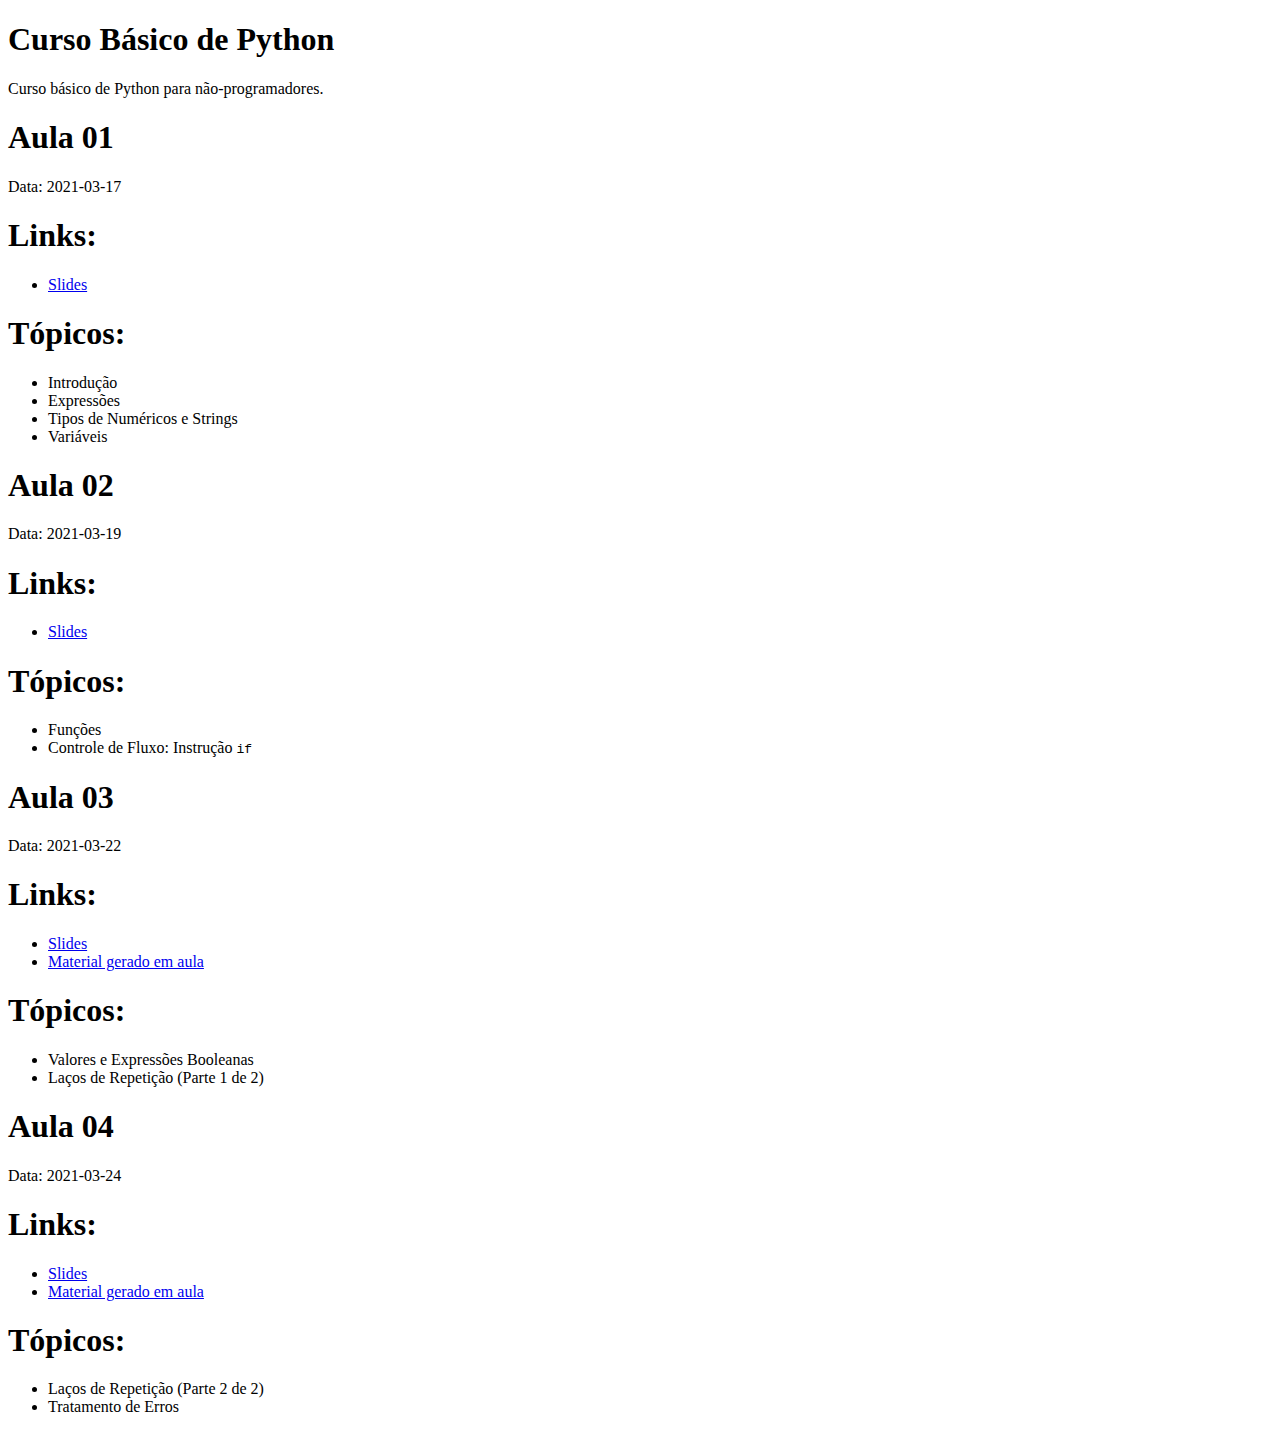
==== index.html @ 23358ed6 "class-data: add aula04.zip" ====
<!DOCTYPE html>
<html>
  <head>
    <meta charset="utf-8" />
    <title>Curso básico de Python</title>
    <meta name="viewport" content="width=device-width, initial-scale=1" />

    <link rel='stylesheet' href='css/style.css'>
  </head>

  <body>
    <header>
      <h1>Curso Básico de Python</h1>
      <p>Curso básico de Python para não-programadores.</p>
    </header>

    <main>
      <article class='class-info'>
        <header>
          <h1>Aula 01</h1>
          <p>Data: <time datetime='2021-03-17'>2021-03-17</time></p>
        </header>

        <section class='class-links'>
          <h1>Links:</h1>
          <ul>
            <li><a href='slides/aula01.html'>Slides</a></li>
          </ul>
        </section>

        <section class='topics'>
          <h1>Tópicos:</h1>
          <ul>
            <li>Introdução</li>
            <li>Expressões</li>
            <li>Tipos de Numéricos e Strings</li>
            <li>Variáveis</li>
          </ul>
        </section>

      </article>


      <article class='class-info'>
        <header>
          <h1>Aula 02</h1>
          <p>Data: <time datetime='2021-03-19'>2021-03-19</time></p>
        </header>

        <section class='class-links'>
          <h1>Links:</h1>
          <ul>
            <li><a href='slides/aula02.html'>Slides</a></li>
          </ul>
        </section>

        <section class='topics'>
          <h1>Tópicos:</h1>
          <ul>
            <li>Funções</li>
            <li>Controle de Fluxo: Instrução <code>if</code></li>
          </ul>
        </section>
      </article>


      <article class='class-info'>
        <header>
          <h1>Aula 03</h1>
          <p>Data: <time datetime='2021-03-22'>2021-03-22</time></p>
        </header>

        <section class='class-links'>
          <h1>Links:</h1>
          <ul>
            <li><a href='slides/aula03.html'>Slides</a></li>
            <li><a href='class-data/aula03.zip'>Material gerado em aula</a></li>
          </ul>
        </section>

        <section class='class-topics'>
          <h1>Tópicos:</h1>
          <ul>
            <li>Valores e Expressões Booleanas</li>
            <li>Laços de Repetição (Parte 1 de 2)</li>
          </ul>
        </section>
      </article>


      <article class='class-info'>
        <header>
          <h1>Aula 04</h1>
          <p>Data: <time datetime='2021-03-24'>2021-03-24</time></p>
        </header>

        <section class='class-links'>
          <h1>Links:</h1>
          <ul>
            <li><a href='slides/aula04.html'>Slides</a></li>
            <li><a href='class-data/aula04.zip'>Material gerado em aula</a></li>
          </ul>
        </section>

        <section class='class-topics'>
          <h1>Tópicos:</h1>
          <ul>
            <li>Laços de Repetição (Parte 2 de 2)</li>
            <li>Tratamento de Erros</li>
          </ul>
        </section>
      </article>
    </main>
  </body>
</html>
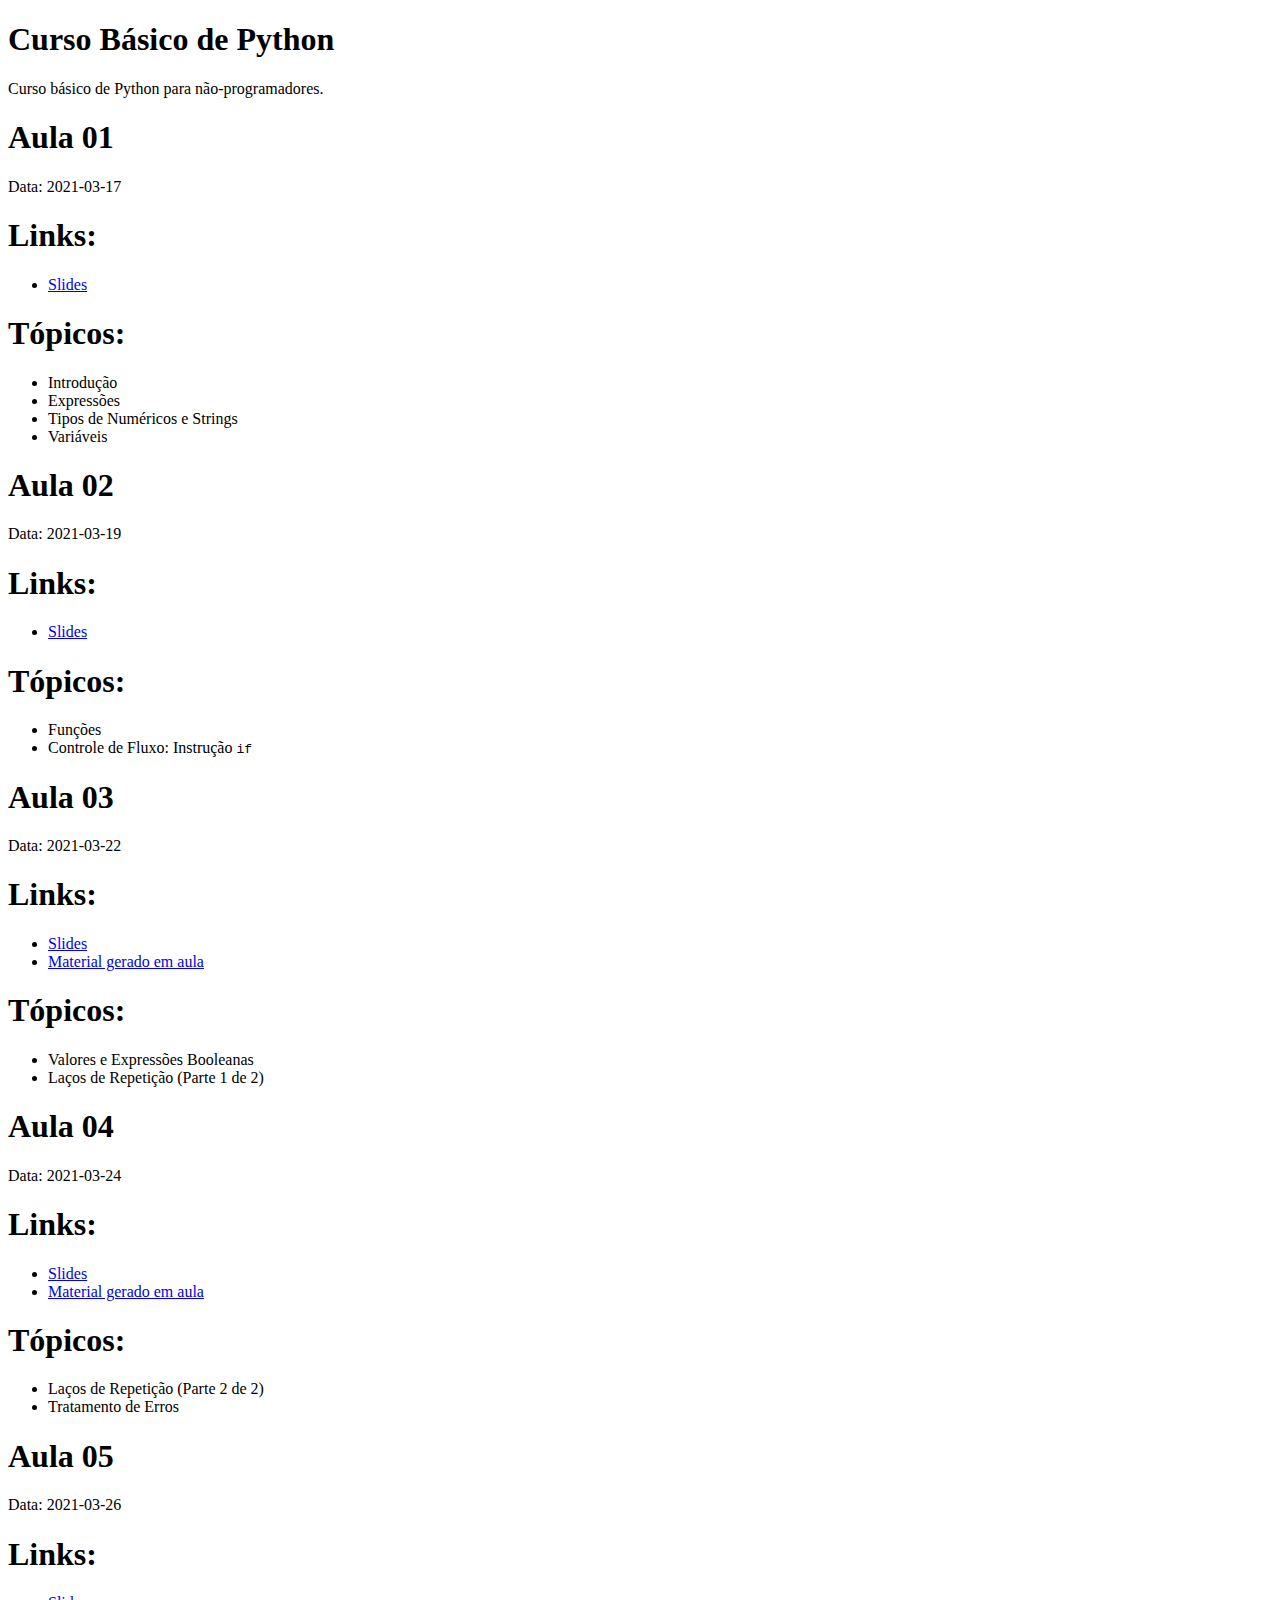
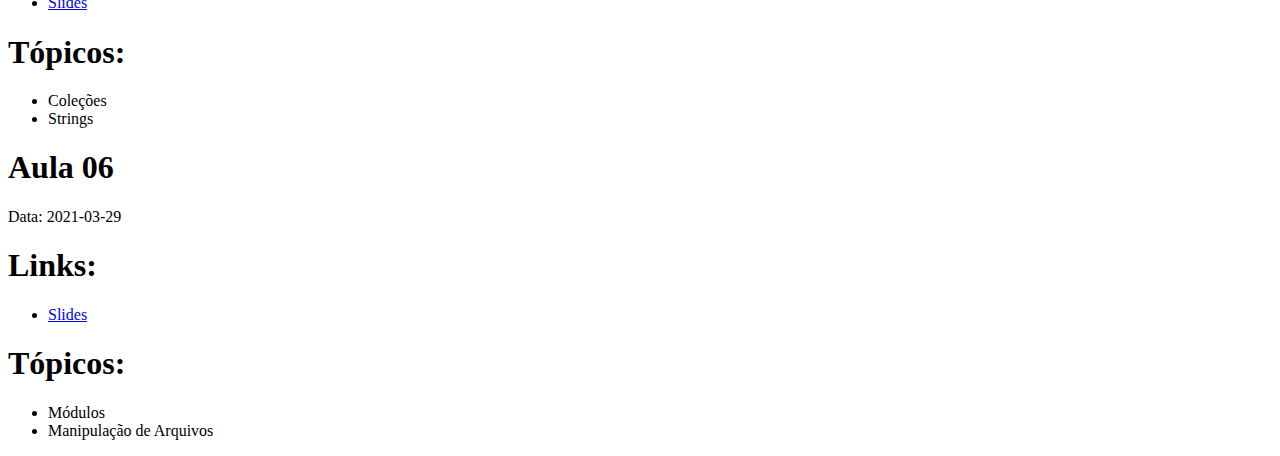
==== commit 52c03b17: "index: publish aula06" ====
--- a/index.html
+++ b/index.html
@@ -110,6 +110,52 @@
           </ul>
         </section>
       </article>
+
+
+      <article class='class-info'>
+        <header>
+          <h1>Aula 05</h1>
+          <p>Data: <time datetime='2021-03-26'>2021-03-26</time></p>
+        </header>
+
+        <section class='class-links'>
+          <h1>Links:</h1>
+          <ul>
+            <li><a href='slides/aula05.html'>Slides</a></li>
+          </ul>
+        </section>
+
+        <section class='class-topics'>
+          <h1>Tópicos:</h1>
+          <ul>
+            <li>Coleções</li>
+            <li>Strings</li>
+          </ul>
+        </section>
+      </article>
+
+
+      <article class='class-info'>
+        <header>
+          <h1>Aula 06</h1>
+          <p>Data: <time datetime='2021-03-29'>2021-03-29</time></p>
+        </header>
+
+        <section class='class-links'>
+          <h1>Links:</h1>
+          <ul>
+            <li><a href='slides/aula06.html'>Slides</a></li>
+          </ul>
+        </section>
+
+        <section class='class-topics'>
+          <h1>Tópicos:</h1>
+          <ul>
+            <li>Módulos</li>
+            <li>Manipulação de Arquivos</li>
+          </ul>
+        </section>
+      </article>
     </main>
   </body>
 </html>
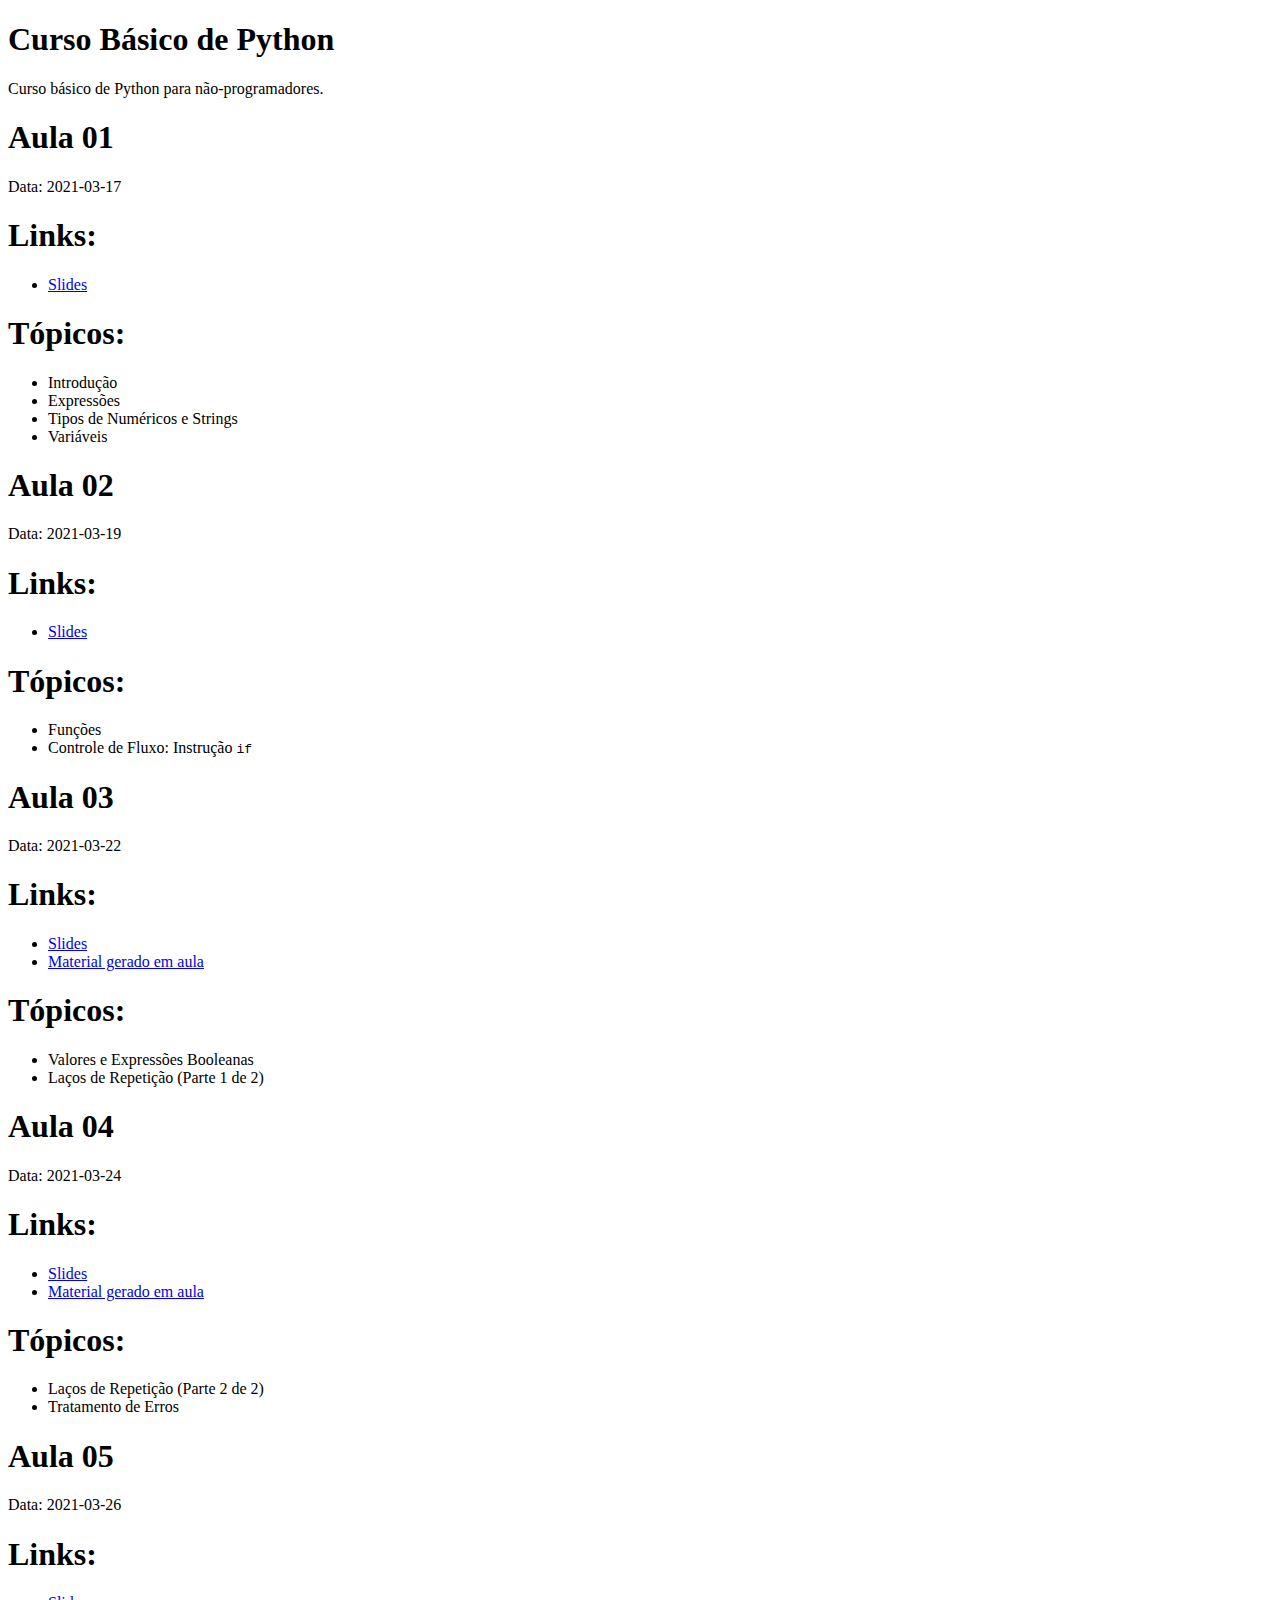
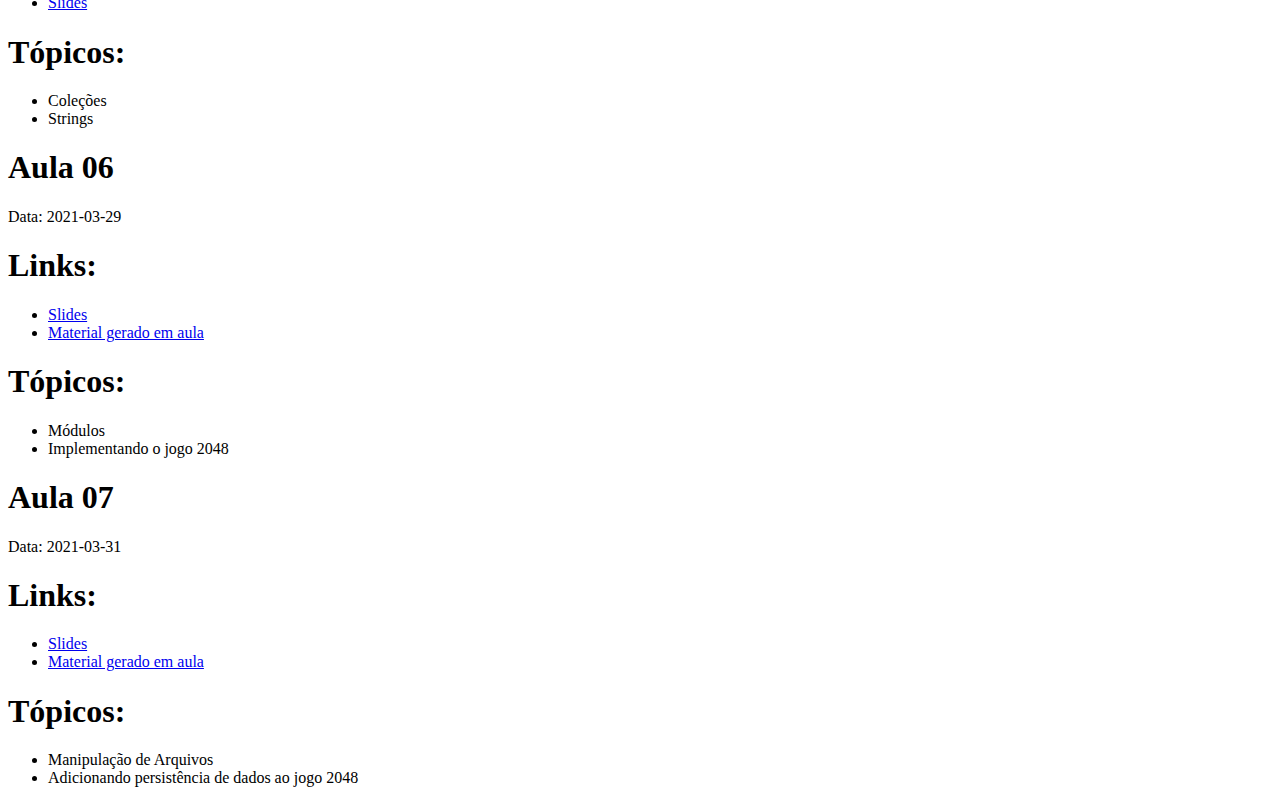
==== commit b8b4d2d9: "index: publish aula07" ====
--- a/index.html
+++ b/index.html
@@ -145,6 +145,7 @@
           <h1>Links:</h1>
           <ul>
             <li><a href='slides/aula06.html'>Slides</a></li>
+            <li><a href='class-data/aula06.zip'>Material gerado em aula</a></li>
           </ul>
         </section>
 
@@ -152,7 +153,31 @@
           <h1>Tópicos:</h1>
           <ul>
             <li>Módulos</li>
+            <li>Implementando o jogo 2048</li>
+          </ul>
+        </section>
+      </article>
+
+
+      <article class='class-info'>
+        <header>
+          <h1>Aula 07</h1>
+          <p>Data: <time datetime='2021-03-31'>2021-03-31</time></p>
+        </header>
+
+        <section class='class-links'>
+          <h1>Links:</h1>
+          <ul>
+            <li><a href='slides/aula07.html'>Slides</a></li>
+            <li><a href='class-data/aula07.zip'>Material gerado em aula</a></li>
+          </ul>
+        </section>
+
+        <section class='class-topics'>
+          <h1>Tópicos:</h1>
+          <ul>
             <li>Manipulação de Arquivos</li>
+            <li>Adicionando persistência de dados ao jogo 2048</li>
           </ul>
         </section>
       </article>
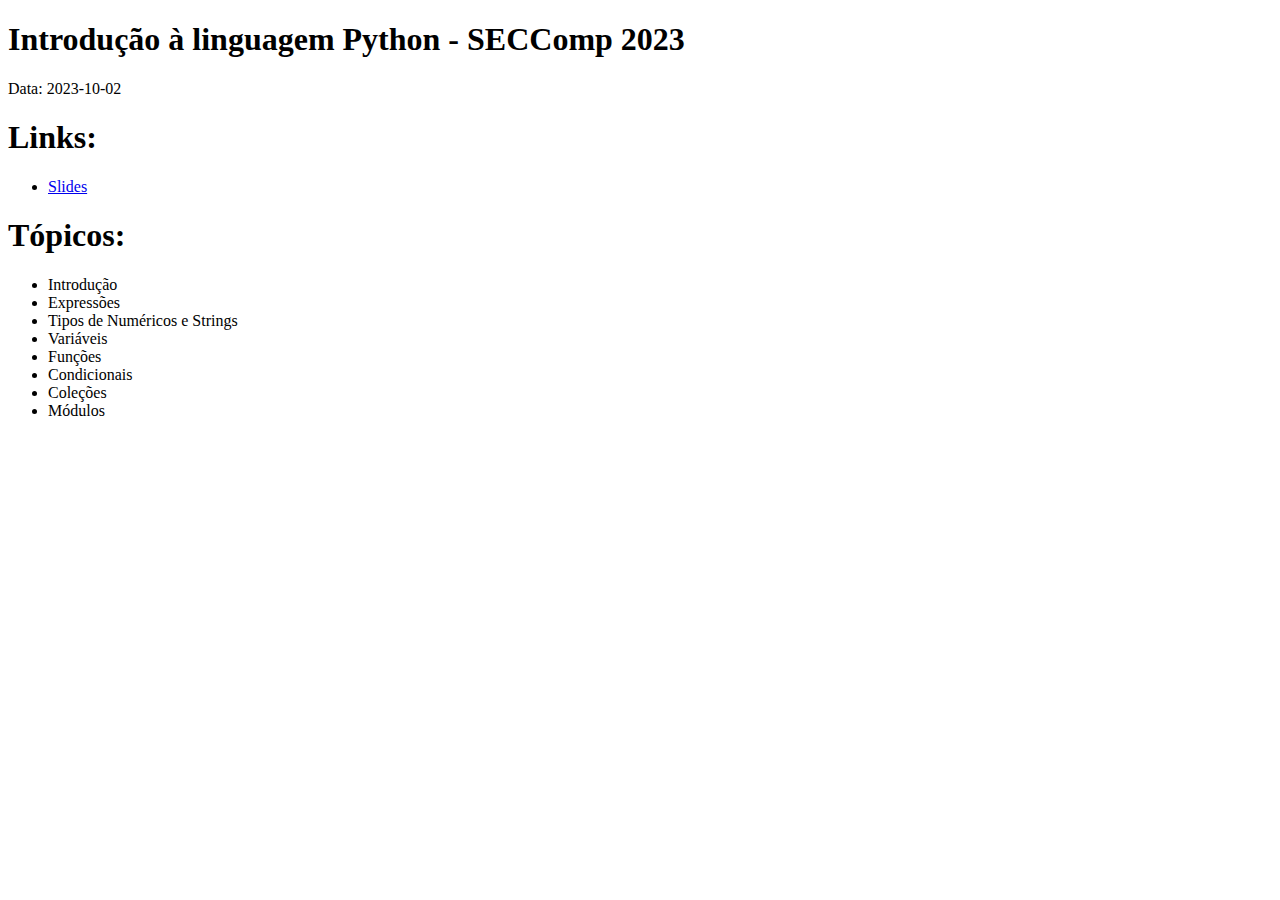
==== commit 9b1a459d: "dev: change to SECComp presentation" ====
--- a/index.html
+++ b/index.html
@@ -2,7 +2,7 @@
 <html>
   <head>
     <meta charset="utf-8" />
-    <title>Curso básico de Python</title>
+    <title>Introdução à linguagem Python</title>
     <meta name="viewport" content="width=device-width, initial-scale=1" />
 
     <link rel='stylesheet' href='css/style.css'>
@@ -10,21 +10,19 @@
 
   <body>
     <header>
-      <h1>Curso Básico de Python</h1>
-      <p>Curso básico de Python para não-programadores.</p>
+      <h1>Introdução à linguagem Python - SECComp 2023</h1>
     </header>
 
     <main>
       <article class='class-info'>
         <header>
-          <h1>Aula 01</h1>
-          <p>Data: <time datetime='2021-03-17'>2021-03-17</time></p>
+          <p>Data: <time datetime='2023-04-18'>2023-10-02</time></p>
         </header>
 
         <section class='class-links'>
           <h1>Links:</h1>
           <ul>
-            <li><a href='slides/aula01.html'>Slides</a></li>
+            <li><a href='slides/seccomp2023.html'>Slides</a></li>
           </ul>
         </section>
 
@@ -35,152 +33,16 @@
             <li>Expressões</li>
             <li>Tipos de Numéricos e Strings</li>
             <li>Variáveis</li>
-          </ul>
-        </section>
-
-      </article>
-
-
-      <article class='class-info'>
-        <header>
-          <h1>Aula 02</h1>
-          <p>Data: <time datetime='2021-03-19'>2021-03-19</time></p>
-        </header>
-
-        <section class='class-links'>
-          <h1>Links:</h1>
-          <ul>
-            <li><a href='slides/aula02.html'>Slides</a></li>
-          </ul>
-        </section>
-
-        <section class='topics'>
-          <h1>Tópicos:</h1>
-          <ul>
             <li>Funções</li>
-            <li>Controle de Fluxo: Instrução <code>if</code></li>
+            <li>Condicionais</li>
+            <li>Coleções</li>
+            <li>Módulos</li>
           </ul>
         </section>
       </article>
 
 
-      <article class='class-info'>
-        <header>
-          <h1>Aula 03</h1>
-          <p>Data: <time datetime='2021-03-22'>2021-03-22</time></p>
-        </header>
 
-        <section class='class-links'>
-          <h1>Links:</h1>
-          <ul>
-            <li><a href='slides/aula03.html'>Slides</a></li>
-            <li><a href='class-data/aula03.zip'>Material gerado em aula</a></li>
-          </ul>
-        </section>
-
-        <section class='class-topics'>
-          <h1>Tópicos:</h1>
-          <ul>
-            <li>Valores e Expressões Booleanas</li>
-            <li>Laços de Repetição (Parte 1 de 2)</li>
-          </ul>
-        </section>
-      </article>
-
-
-      <article class='class-info'>
-        <header>
-          <h1>Aula 04</h1>
-          <p>Data: <time datetime='2021-03-24'>2021-03-24</time></p>
-        </header>
-
-        <section class='class-links'>
-          <h1>Links:</h1>
-          <ul>
-            <li><a href='slides/aula04.html'>Slides</a></li>
-            <li><a href='class-data/aula04.zip'>Material gerado em aula</a></li>
-          </ul>
-        </section>
-
-        <section class='class-topics'>
-          <h1>Tópicos:</h1>
-          <ul>
-            <li>Laços de Repetição (Parte 2 de 2)</li>
-            <li>Tratamento de Erros</li>
-          </ul>
-        </section>
-      </article>
-
-
-      <article class='class-info'>
-        <header>
-          <h1>Aula 05</h1>
-          <p>Data: <time datetime='2021-03-26'>2021-03-26</time></p>
-        </header>
-
-        <section class='class-links'>
-          <h1>Links:</h1>
-          <ul>
-            <li><a href='slides/aula05.html'>Slides</a></li>
-          </ul>
-        </section>
-
-        <section class='class-topics'>
-          <h1>Tópicos:</h1>
-          <ul>
-            <li>Coleções</li>
-            <li>Strings</li>
-          </ul>
-        </section>
-      </article>
-
-
-      <article class='class-info'>
-        <header>
-          <h1>Aula 06</h1>
-          <p>Data: <time datetime='2021-03-29'>2021-03-29</time></p>
-        </header>
-
-        <section class='class-links'>
-          <h1>Links:</h1>
-          <ul>
-            <li><a href='slides/aula06.html'>Slides</a></li>
-            <li><a href='class-data/aula06.zip'>Material gerado em aula</a></li>
-          </ul>
-        </section>
-
-        <section class='class-topics'>
-          <h1>Tópicos:</h1>
-          <ul>
-            <li>Módulos</li>
-            <li>Implementando o jogo 2048</li>
-          </ul>
-        </section>
-      </article>
-
-
-      <article class='class-info'>
-        <header>
-          <h1>Aula 07</h1>
-          <p>Data: <time datetime='2021-03-31'>2021-03-31</time></p>
-        </header>
-
-        <section class='class-links'>
-          <h1>Links:</h1>
-          <ul>
-            <li><a href='slides/aula07.html'>Slides</a></li>
-            <li><a href='class-data/aula07.zip'>Material gerado em aula</a></li>
-          </ul>
-        </section>
-
-        <section class='class-topics'>
-          <h1>Tópicos:</h1>
-          <ul>
-            <li>Manipulação de Arquivos</li>
-            <li>Adicionando persistência de dados ao jogo 2048</li>
-          </ul>
-        </section>
-      </article>
     </main>
   </body>
 </html>
